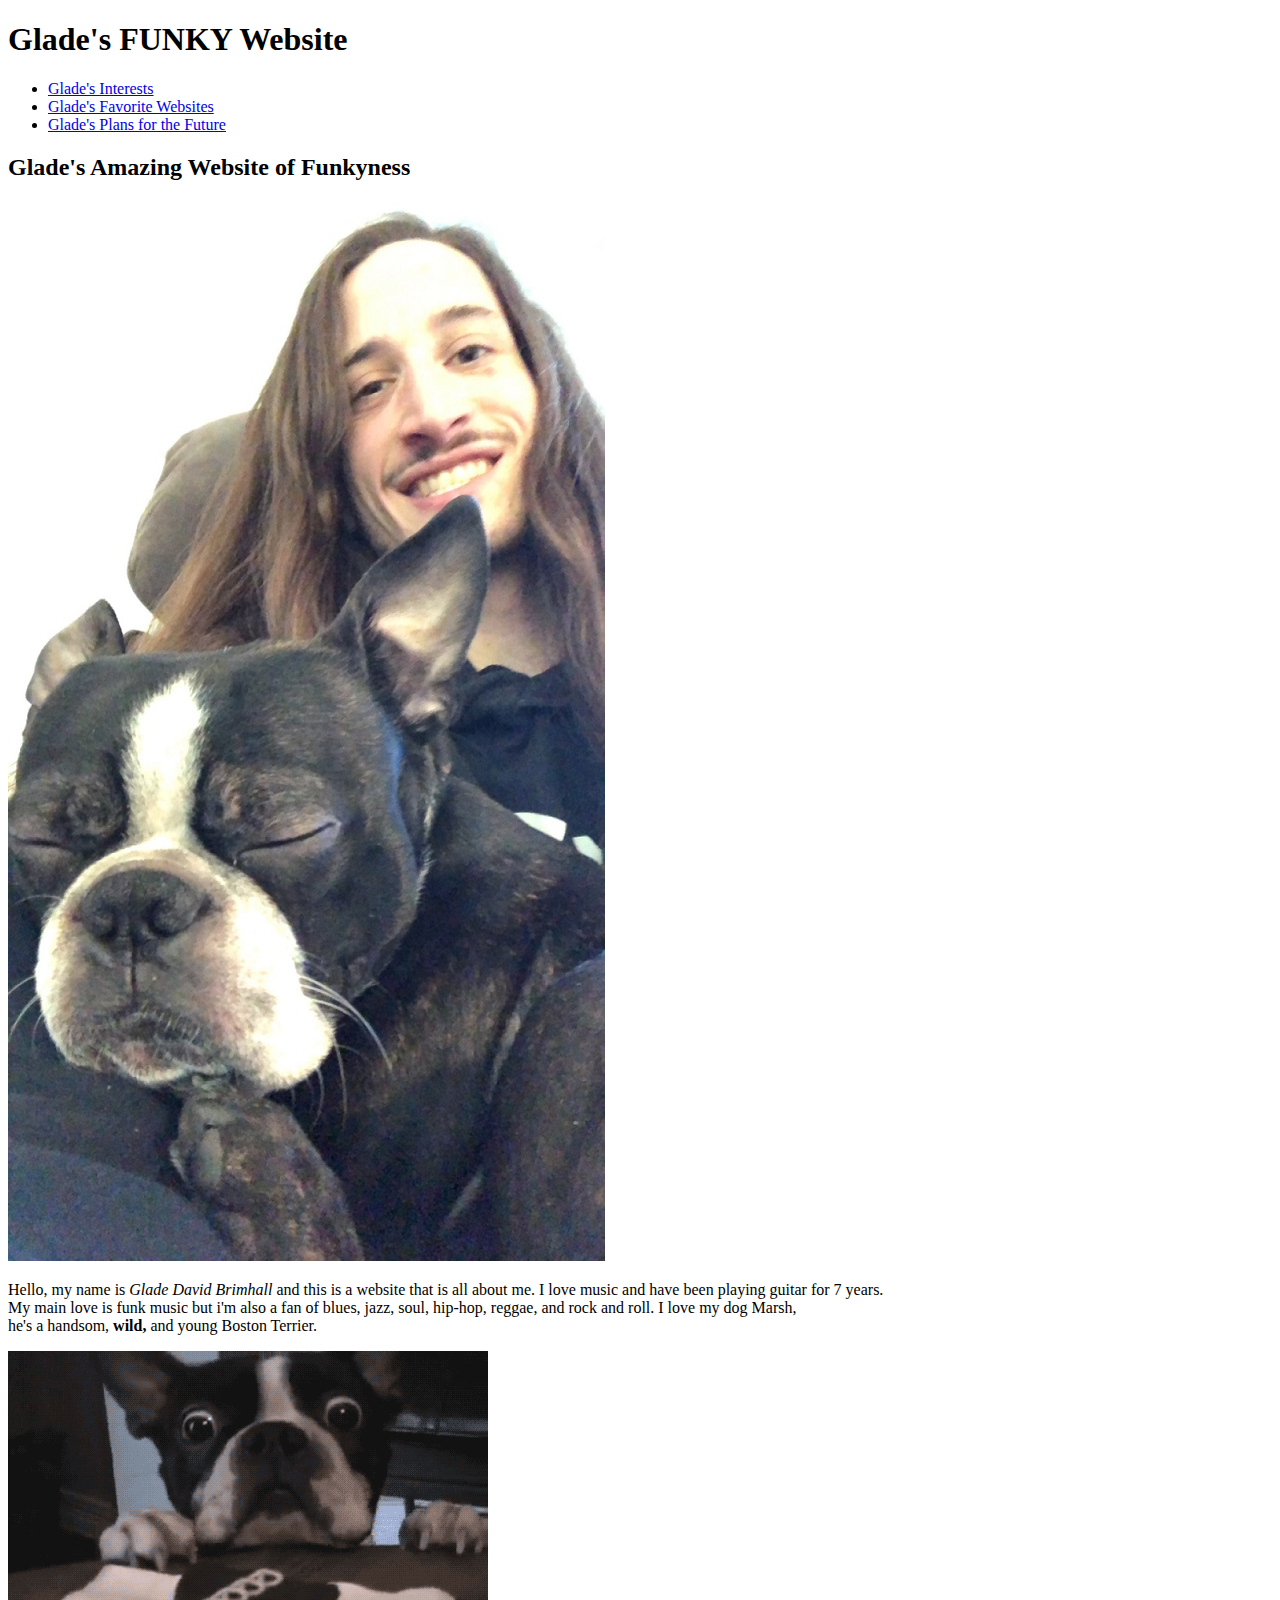
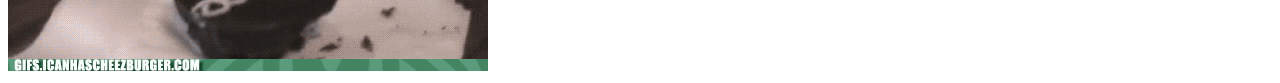
==== index.html @ 8474b5cd "added a gif to index.html" ====
<!DOCTYPE html>
<html>
<head>
    <title>Glade Brimhall's Live Web Page</title>
</head>
<body>
   <section title="Main-Header">
       

   </section>
   
   <section>
       
       <div title="Glade's Info">
            <h1>Glade's FUNKY Website</h1>
       
       </div>
       <div title="List of links to the rest of my site">
            <ul>
                    <li>
                            <a href="about.html">Glade's Interests</a>
                    </li>

                        <li>
                                <a href="./favsites.html">Glade's Favorite Websites</a>
                        </li>
                        <li>
                                <a href="./future.html">Glade's Plans for the Future</a>
                        </li>
                    </ul>
                </div>
        <div>        
           <h2>Glade's Amazing Website of Funkyness</h2>
           <img src="./assets/images/me n marsh.JPG"
           title="Me and my dawg" 
           alt="boston terrier, dog, legend, Marsh"/>
           <p>Hello, my name is <em>Glade David Brimhall</em> and this is a website that is all about me.
                I love music and have been playing guitar for 7 years.<br> My main love is funk music
                but i'm also a fan of blues, jazz, soul, hip-hop, reggae, and rock and roll. I love my dog Marsh,<br> he's a handsom, <strong>wild,</strong> and young Boston Terrier.
            </p>
             
       </div>

   </section>
   <secton>
       <img src="assets/images/boston gif.gif"
       title="Boston Terrier gif"
       alt="dog, boston terrier, cupcake"/>
   </secton>
</body>
</html>
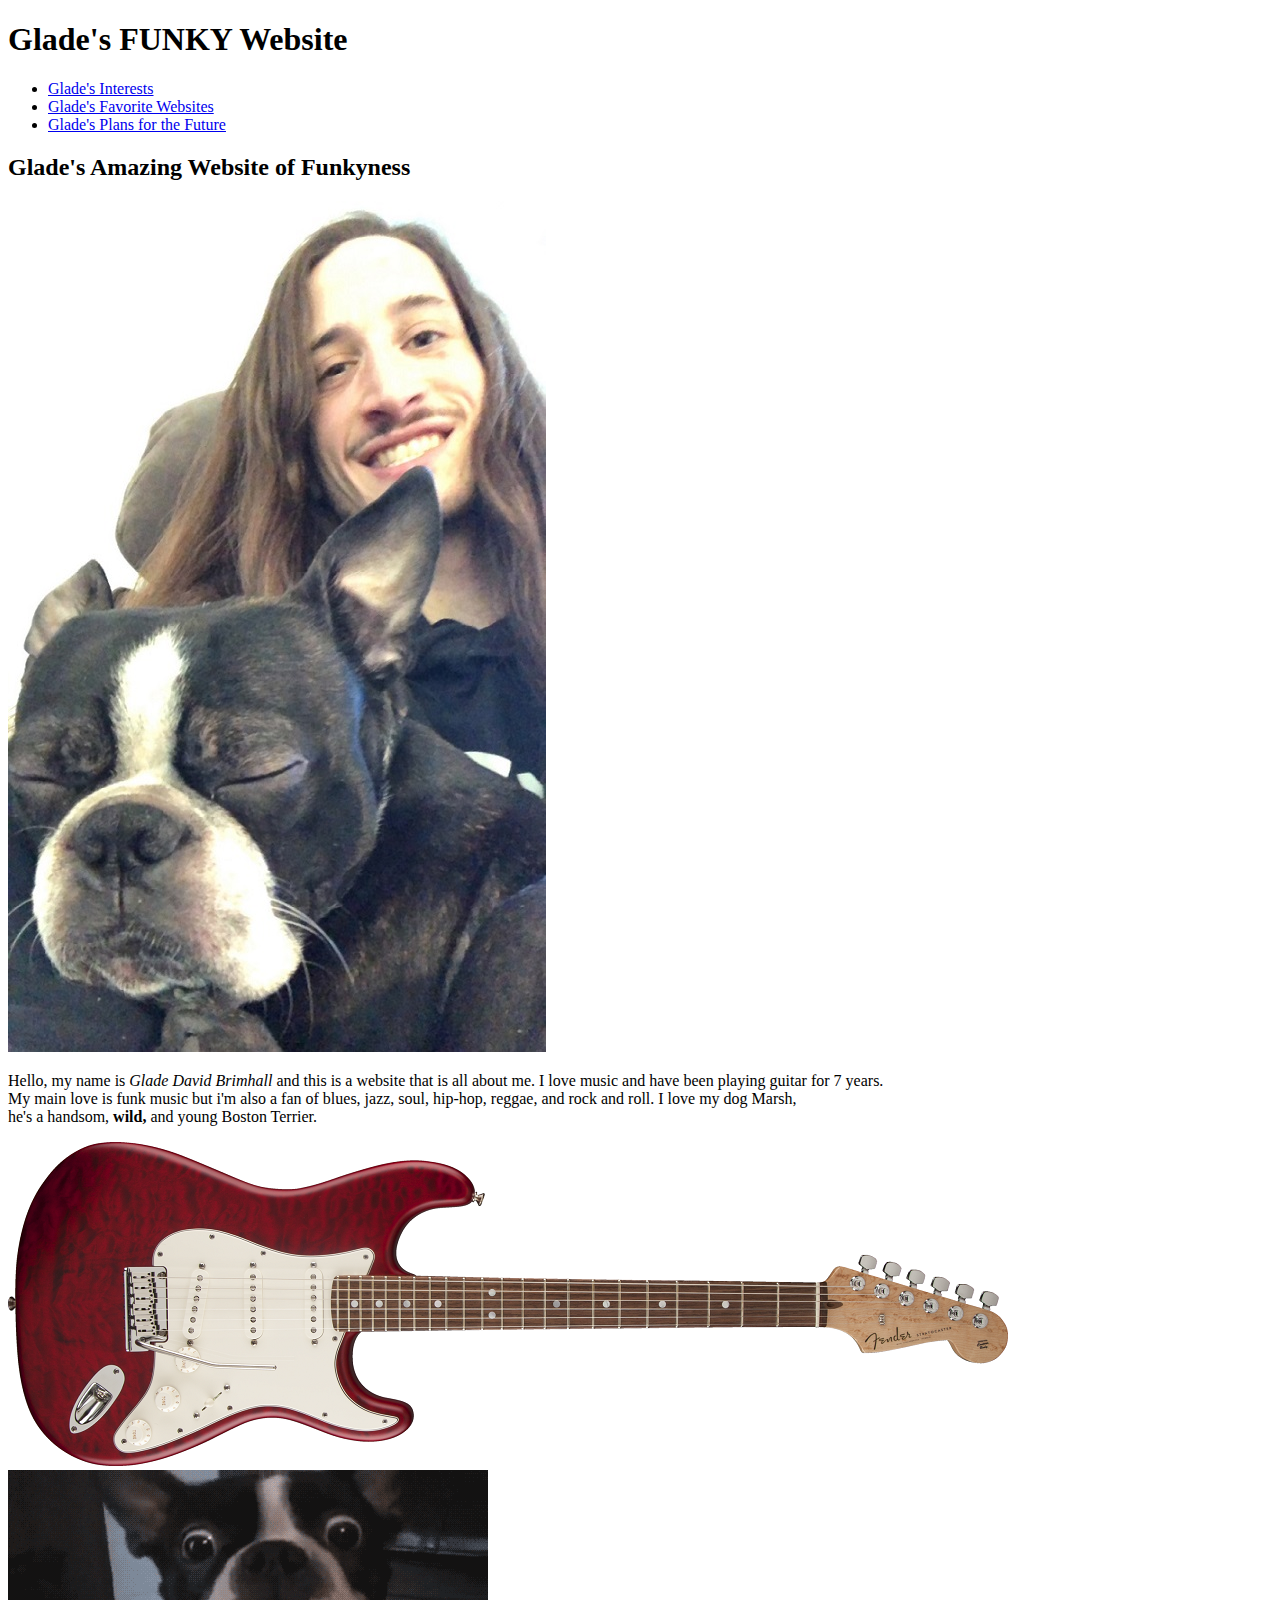
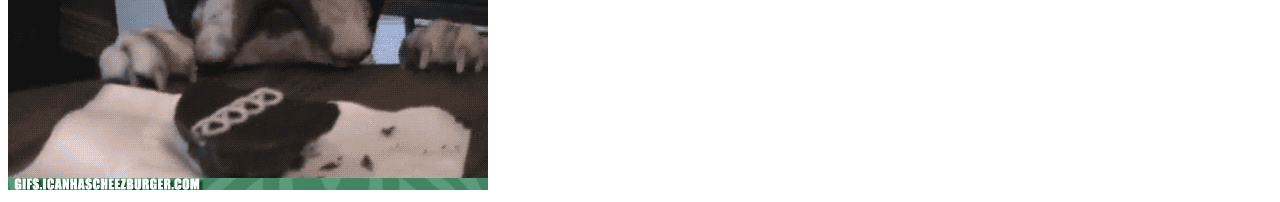
==== commit c61fcb59: "added directoryt to all .html files linking them together for easy navigation, added UL of favorte w" ====
--- a/index.html
+++ b/index.html
@@ -38,7 +38,9 @@
                 I love music and have been playing guitar for 7 years.<br> My main love is funk music
                 but i'm also a fan of blues, jazz, soul, hip-hop, reggae, and rock and roll. I love my dog Marsh,<br> he's a handsom, <strong>wild,</strong> and young Boston Terrier.
             </p>
-             
+             <img src="assets/images/fender guitarPNG.png"
+             title="Fender Stratocaster"
+             alt="guitar, fender, stratocaster"/>
        </div>
 
    </section>
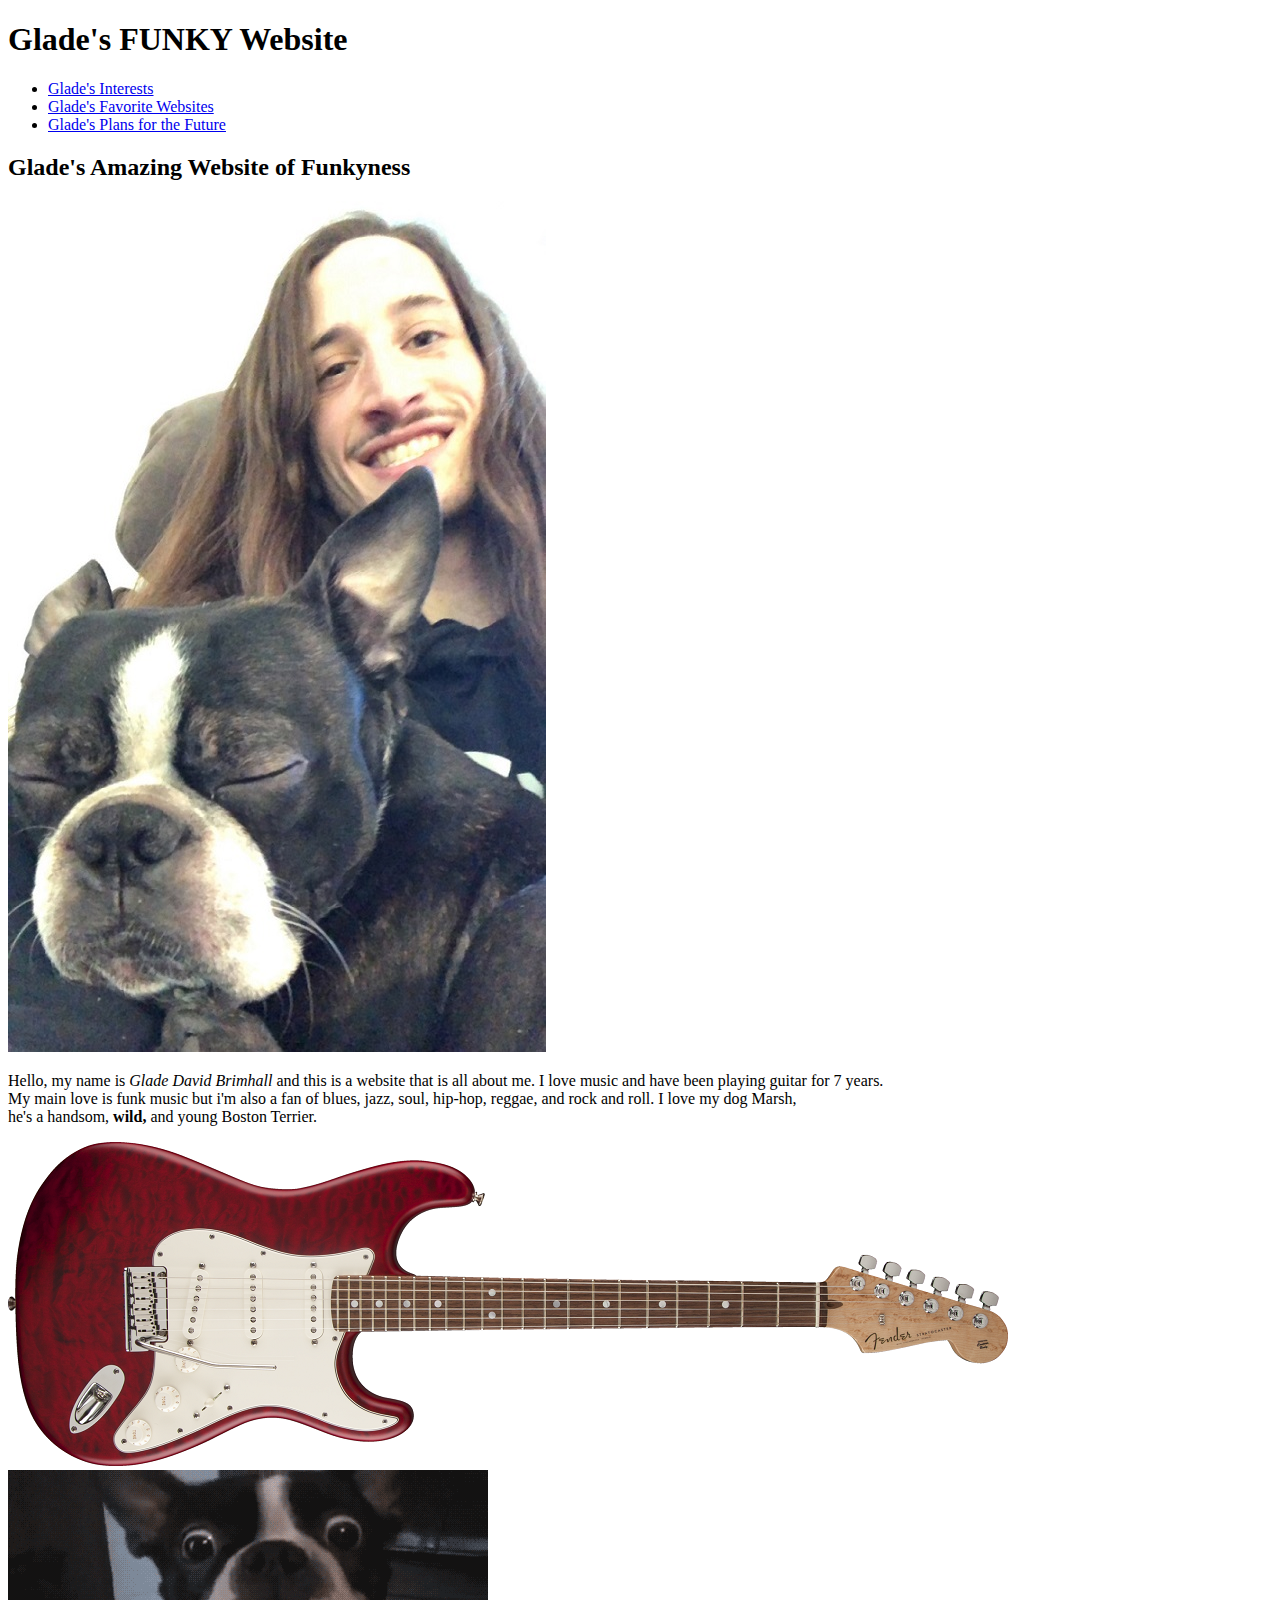
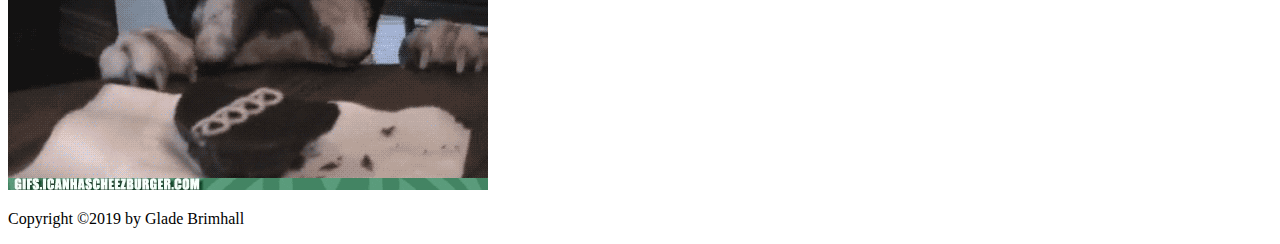
==== commit d72ba16f: "added footer with copywrite info to all .html flies" ====
--- a/index.html
+++ b/index.html
@@ -49,5 +49,8 @@
        title="Boston Terrier gif"
        alt="dog, boston terrier, cupcake"/>
    </secton>
+   <footer>
+        <p>Copyright ©2019 by Glade Brimhall</p>
+   </footer>
 </body>
 </html>
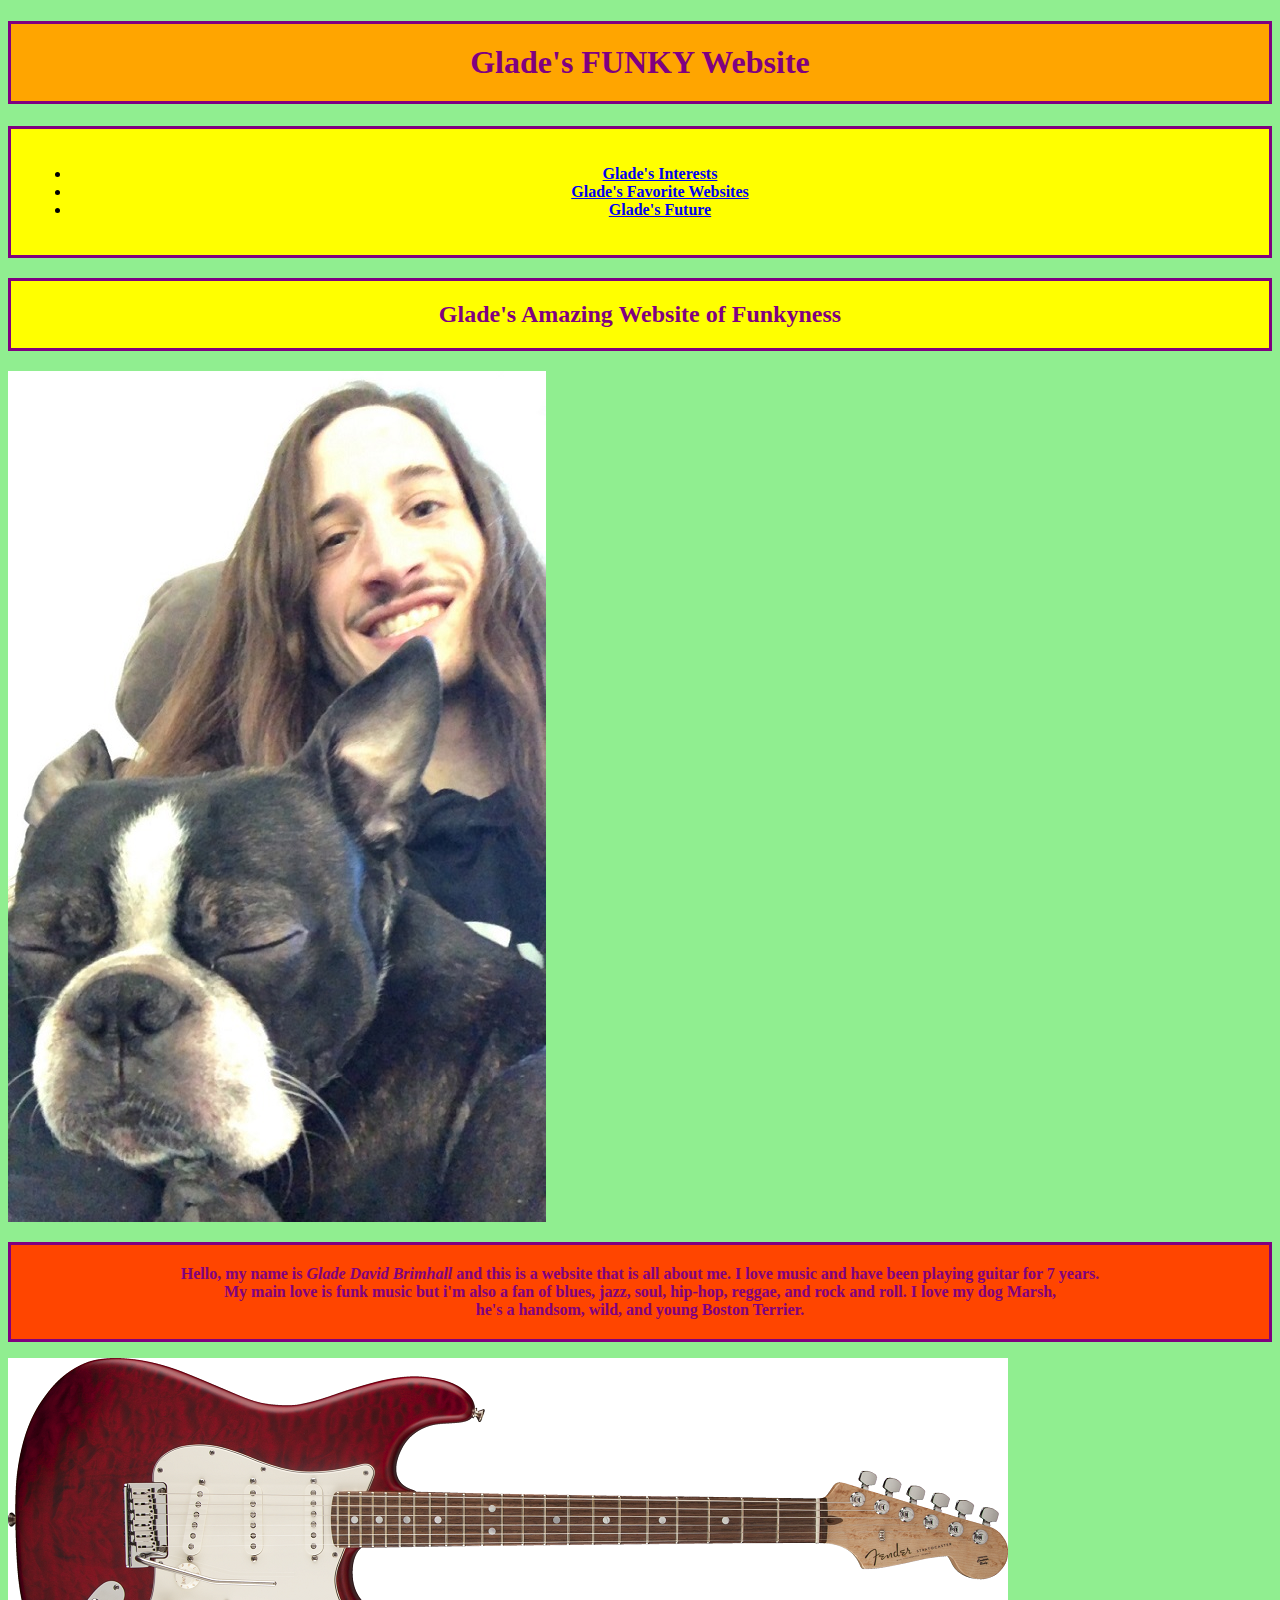
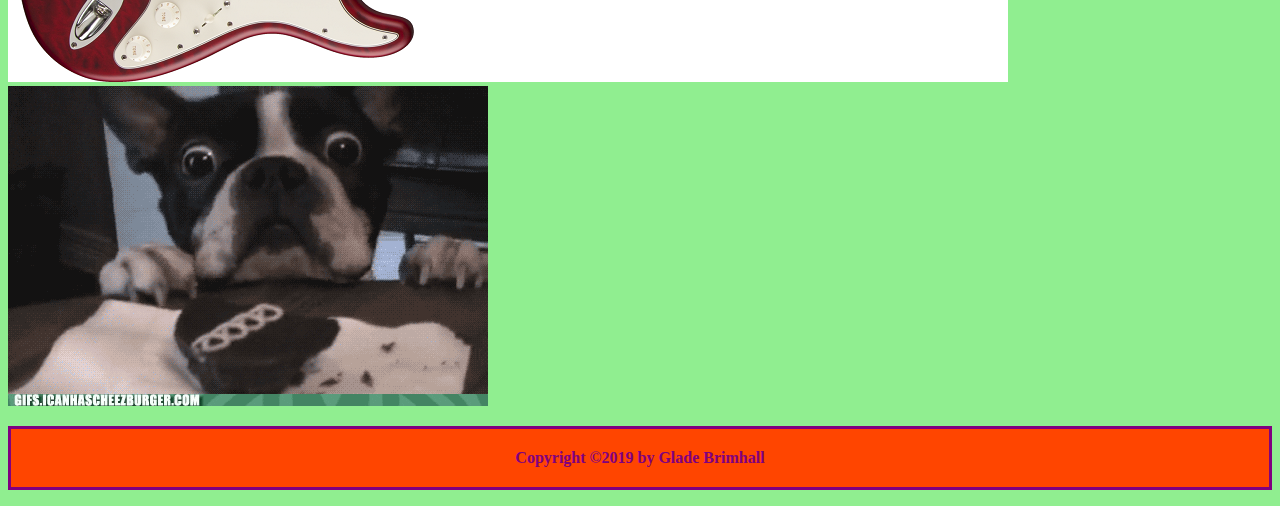
==== commit 29a6f83d: "added main.css and have been updating the style of my page, also edited some of the text on the .htm" ====
--- a/index.html
+++ b/index.html
@@ -2,6 +2,8 @@
 <html>
 <head>
     <title>Glade Brimhall's Live Web Page</title>
+    <link rel="stylesheet" href="./main.css"/>
+
 </head>
 <body>
    <section title="Main-Header">
@@ -12,10 +14,10 @@
    <section>
        
        <div title="Glade's Info">
-            <h1>Glade's FUNKY Website</h1>
+            <h1>Glade's <strong>FUNKY Website<strong></h1>
        
        </div>
-       <div title="List of links to the rest of my site">
+       <div class="Directory1" title="Directory">
             <ul>
                     <li>
                             <a href="about.html">Glade's Interests</a>
@@ -25,13 +27,13 @@
                                 <a href="./favsites.html">Glade's Favorite Websites</a>
                         </li>
                         <li>
-                                <a href="./future.html">Glade's Plans for the Future</a>
+                                <a href="./future.html">Glade's Future</a>
                         </li>
                     </ul>
                 </div>
         <div>        
            <h2>Glade's Amazing Website of Funkyness</h2>
-           <img src="./assets/images/me n marsh.JPG"
+          <img src="./assets/images/me n marsh.JPG"
            title="Me and my dawg" 
            alt="boston terrier, dog, legend, Marsh"/>
            <p>Hello, my name is <em>Glade David Brimhall</em> and this is a website that is all about me.
--- a/main.css
+++ b/main.css
@@ -0,0 +1,82 @@
+h1 
+  {
+      border-style: solid;
+      border-color: purple;
+      Background-color: orange;
+      color: purple;
+      padding: 20px;
+      text-align: center;
+  }
+
+h2
+  {
+      border-style: solid;
+      border-color: purple;
+      Background-color: yellow;
+      color: purple;
+      padding: 20px;
+      text-align: center;
+  }
+
+h3 
+  {
+      border-style: solid;
+      border-color: purple;
+      Background-color: orange;
+      color: purple;
+      padding: 20px;
+      text-align: center;
+  }
+p
+  {
+      border-style: solid;
+      border-color: purple;
+      background-color: orangered;
+      color: purple;
+      padding: 20px;
+      text-align: center;
+     
+  }
+li.Directory1
+   {
+       color: orange;
+   }
+
+
+.Directory1 
+  { 
+    border-style: solid;
+    border-color: purple;
+    background-color: yellow;
+    padding: 20px;
+    text-align: center;
+    position: center;
+    
+  }
+
+table, th, td 
+   {
+     border: 3px solid purple;
+     border-collapse: collapse;
+     position: center;
+    padding: 10px;
+
+   }
+
+
+body 
+   {
+     background-color: lightgreen
+     
+
+
+   }   
+
+  .interests-table {
+      background-color: orange;
+      color: purple;
+      border-style: solid;
+      border-color: purple;
+      padding: 20px;
+      text-align: center;
+  }
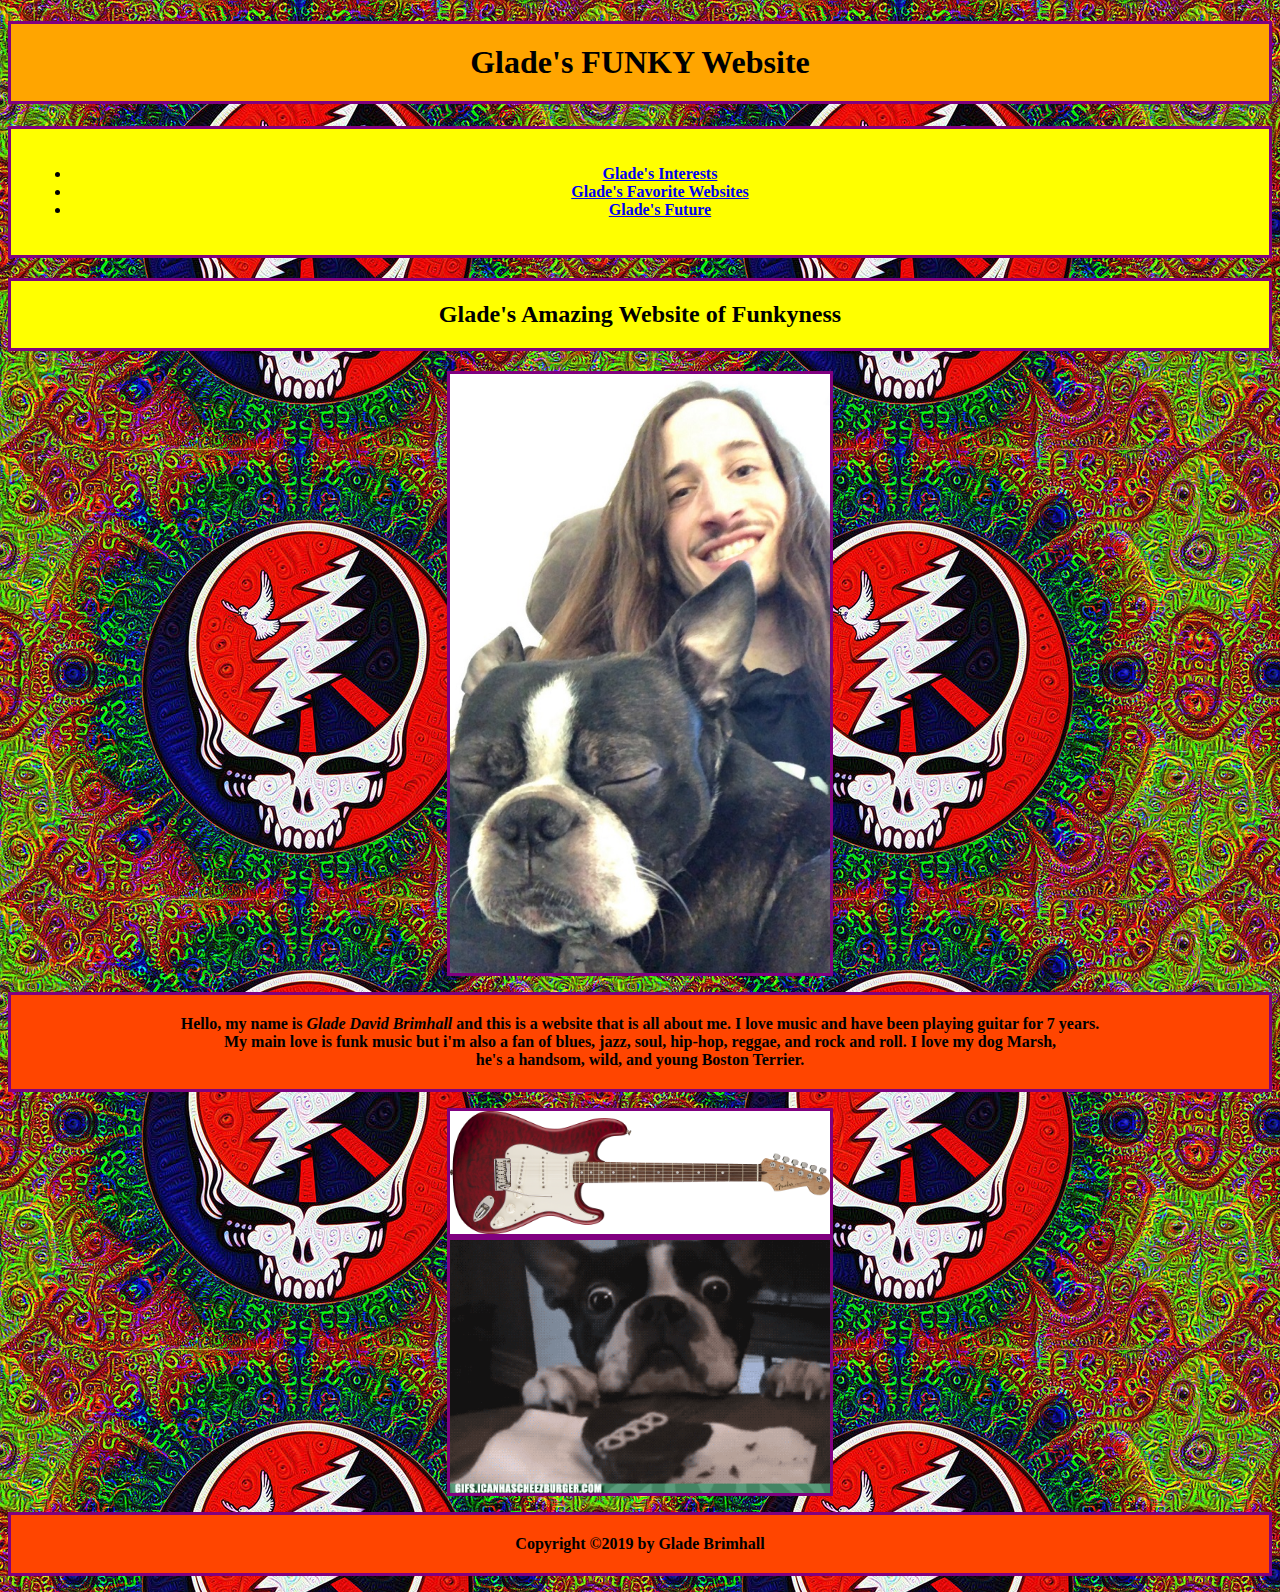
==== commit 91a05745: "edited photo sizes. changed some text in .html, and experimented with css." ====
--- a/index.html
+++ b/index.html
@@ -33,21 +33,21 @@
                 </div>
         <div>        
            <h2>Glade's Amazing Website of Funkyness</h2>
-          <img src="./assets/images/me n marsh.JPG"
+          <img class="main-screen" src="./assets/images/me n marsh.JPG"
            title="Me and my dawg" 
            alt="boston terrier, dog, legend, Marsh"/>
            <p>Hello, my name is <em>Glade David Brimhall</em> and this is a website that is all about me.
                 I love music and have been playing guitar for 7 years.<br> My main love is funk music
                 but i'm also a fan of blues, jazz, soul, hip-hop, reggae, and rock and roll. I love my dog Marsh,<br> he's a handsom, <strong>wild,</strong> and young Boston Terrier.
             </p>
-             <img src="assets/images/fender guitarPNG.png"
+             <img class="main-screen" src="assets/images/fender guitarPNG.png"
              title="Fender Stratocaster"
              alt="guitar, fender, stratocaster"/>
        </div>
 
    </section>
    <secton>
-       <img src="assets/images/boston gif.gif"
+       <img class="main-screen" src="assets/images/boston gif.gif"
        title="Boston Terrier gif"
        alt="dog, boston terrier, cupcake"/>
    </secton>
--- a/main.css
+++ b/main.css
@@ -3,9 +3,10 @@
       border-style: solid;
       border-color: purple;
       Background-color: orange;
-      color: purple;
       padding: 20px;
       text-align: center;
+      
+      
   }
 
 h2
@@ -13,7 +14,6 @@
       border-style: solid;
       border-color: purple;
       Background-color: yellow;
-      color: purple;
       padding: 20px;
       text-align: center;
   }
@@ -23,7 +23,6 @@
       border-style: solid;
       border-color: purple;
       Background-color: orange;
-      color: purple;
       padding: 20px;
       text-align: center;
   }
@@ -32,16 +31,10 @@
       border-style: solid;
       border-color: purple;
       background-color: orangered;
-      color: purple;
       padding: 20px;
       text-align: center;
      
   }
-li.Directory1
-   {
-       color: orange;
-   }
-
 
 .Directory1 
   { 
@@ -62,21 +55,55 @@
     padding: 10px;
 
    }
+ 
 
+img.main-screen
+   {
+    display: block;
+    margin-left: auto;
+    margin-right: auto;
+    width: 30%;
+     border: 3px solid purple;
 
-body 
-   {
-     background-color: lightgreen
+   }
+
+img 
+    {
+     margin-left: auto;
+     margin-right: auto;
+     border: solid 3px purple;
+    
+
+    }   
+
+body
+    {
+   
+    background-image: url(./assets/images/grateful-dead-bill-cannon.jpg)
      
 
 
    }   
 
-  .interests-table {
+.interests-table {
       background-color: orange;
-      color: purple;
       border-style: solid;
       border-color: purple;
       padding: 20px;
       text-align: center;
   }
+
+ol 
+   {
+    Background-color: yellow;
+    border: solid 3px purple;
+    position: center;
+    padding: 20px;
+
+   }
+
+li  
+   {
+    position: center;
+
+   }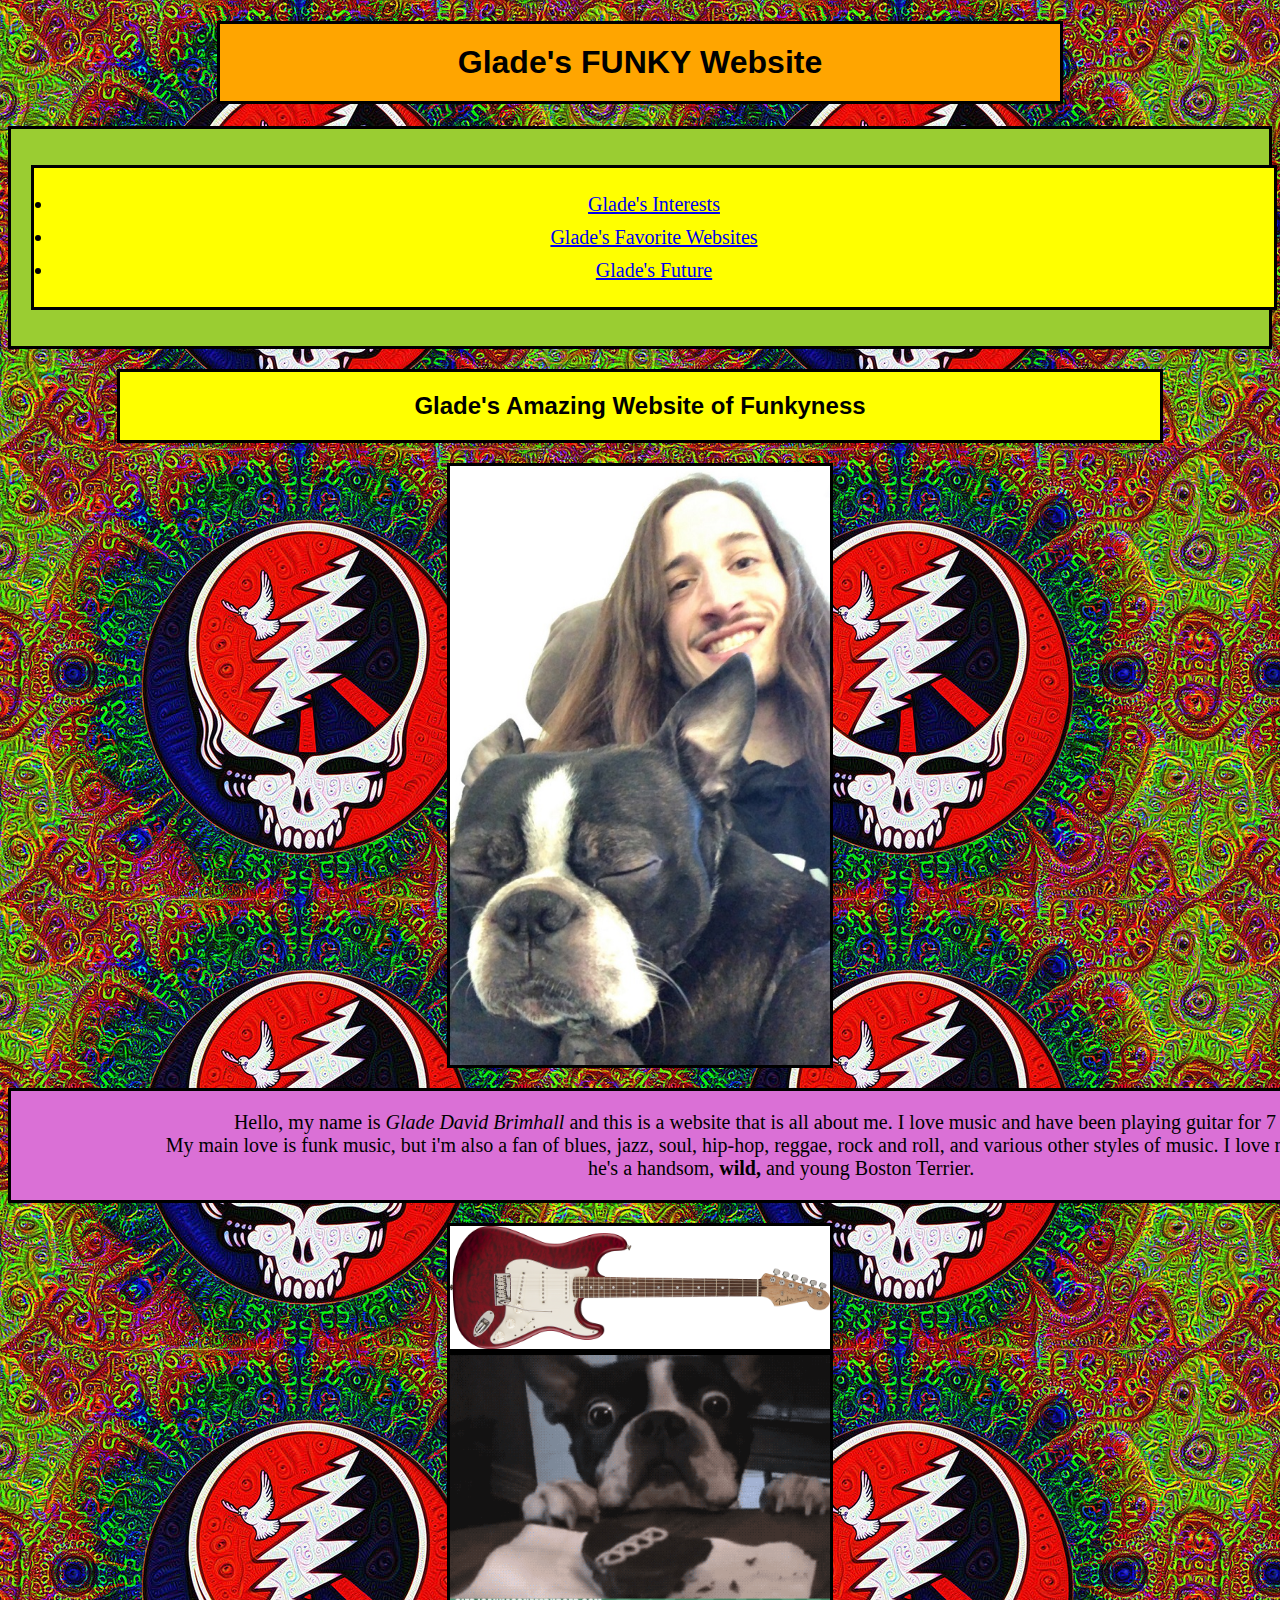
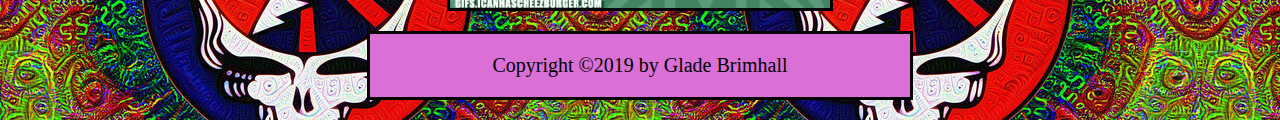
==== commit abdf5375: "tweaked things on every file experimenting with CSS." ====
--- a/index.html
+++ b/index.html
@@ -6,15 +6,11 @@
 
 </head>
 <body>
-   <section title="Main-Header">
-       
-
-   </section>
    
    <section>
        
-       <div title="Glade's Info">
-            <h1>Glade's <strong>FUNKY Website<strong></h1>
+       <div class="main-header" title="Glade's-Info">
+            <h1>Glade's <strong>FUNKY</strong> Website</h1>
        
        </div>
        <div class="Directory1" title="Directory">
@@ -37,8 +33,8 @@
            title="Me and my dawg" 
            alt="boston terrier, dog, legend, Marsh"/>
            <p>Hello, my name is <em>Glade David Brimhall</em> and this is a website that is all about me.
-                I love music and have been playing guitar for 7 years.<br> My main love is funk music
-                but i'm also a fan of blues, jazz, soul, hip-hop, reggae, and rock and roll. I love my dog Marsh,<br> he's a handsom, <strong>wild,</strong> and young Boston Terrier.
+                I love music and have been playing guitar for 7 years.<br> My main love is funk music,
+                but i'm also a fan of blues, jazz, soul, hip-hop, reggae, rock and roll, and various other styles of music. I love my dog Marsh,<br> he's a handsom, <strong>wild,</strong> and young Boston Terrier.
             </p>
              <img class="main-screen" src="assets/images/fender guitarPNG.png"
              title="Fender Stratocaster"
@@ -52,7 +48,7 @@
        alt="dog, boston terrier, cupcake"/>
    </secton>
    <footer>
-        <p>Copyright ©2019 by Glade Brimhall</p>
+        <p class="copywrite-footer">Copyright ©2019 by Glade Brimhall</p>
    </footer>
 </body>
 </html>
--- a/main.css
+++ b/main.css
@@ -1,10 +1,15 @@
 h1 
   {
       border-style: solid;
-      border-color: purple;
+      border-color: black;
       Background-color: orange;
       padding: 20px;
       text-align: center;
+      font-family: 'Franklin Gothic Medium', 'Arial Narrow', Arial, sans-serif;
+      display: block;
+      margin-left: auto;
+      margin-right: auto;
+      width: 800px;
       
       
   }
@@ -12,35 +17,50 @@
 h2
   {
       border-style: solid;
-      border-color: purple;
+      border-color: Black;
       Background-color: yellow;
       padding: 20px;
       text-align: center;
+      font-family: 'Franklin Gothic Medium', 'Arial Narrow', Arial, sans-serif;
+      display: block;
+      margin-left: auto;
+      margin-right: auto;
+      width: 1000px;
   }
 
 h3 
   {
       border-style: solid;
-      border-color: purple;
+      border-color: black;
       Background-color: orange;
       padding: 20px;
       text-align: center;
+      font-family: 'Franklin Gothic Medium', 'Arial Narrow', Arial, sans-serif;
+      display: block;
+      margin-left: auto;
+      margin-right: auto;
+      width: 800px;
   }
 p
   {
       border-style: solid;
-      border-color: purple;
-      background-color: orangered;
+      border-color: black;
+      background-color: orchid;
       padding: 20px;
       text-align: center;
+      font-size: 20px;
+      display: block;
+      margin-left: auto;
+      margin-right: auto;
+      width: 1500px;
      
   }
 
 .Directory1 
   { 
     border-style: solid;
-    border-color: purple;
-    background-color: yellow;
+    border-color: black;
+    background-color: yellowgreen;
     padding: 20px;
     text-align: center;
     position: center;
@@ -49,11 +69,11 @@
 
 table, th, td 
    {
-     border: 3px solid purple;
+     border: 3px solid black;
      border-collapse: collapse;
      position: center;
     padding: 10px;
-
+ 
    }
  
 
@@ -63,15 +83,18 @@
     margin-left: auto;
     margin-right: auto;
     width: 30%;
-     border: 3px solid purple;
+     border: 3px solid black;
 
    }
 
 img 
     {
+     display: block;
      margin-left: auto;
      margin-right: auto;
-     border: solid 3px purple;
+     border: solid 3px black;
+     padding-left: auto;
+     padding-right: auto;
     
 
     }   
@@ -88,22 +111,55 @@
 .interests-table {
       background-color: orange;
       border-style: solid;
-      border-color: purple;
+      border-color: black;
       padding: 20px;
       text-align: center;
-  }
+   }
 
 ol 
    {
     Background-color: yellow;
-    border: solid 3px purple;
-    position: center;
+    border: solid 3px black;
     padding: 20px;
-
+    text-align: center;
+    display: block; 
+    margin-left: auto;
+    margin-right: auto;
+    width: 1200px;
+    
    }
 
-li  
+li 
+    {
+    padding: 5px;
+    font-size: 20px;
+
+
+    }
+
+p.copywrite-footer
+    {
+        border-style: solid;
+        border-color: black;
+        background-color: orchid;
+        padding: 20px;
+        text-align: center;
+        font-size: 20px;
+        display: block;
+        margin-left: auto;
+        margin-right: auto;
+        width: 500px;
+       
+    }
+
+ul 
    {
-    position: center;
-
+    Background-color: yellow;
+    border: solid 3px black;
+    padding: 20px;
+    text-align: center;
+    display: block; 
+    margin-left: auto;
+    margin-right: auto;
+    width: 1200px;
    }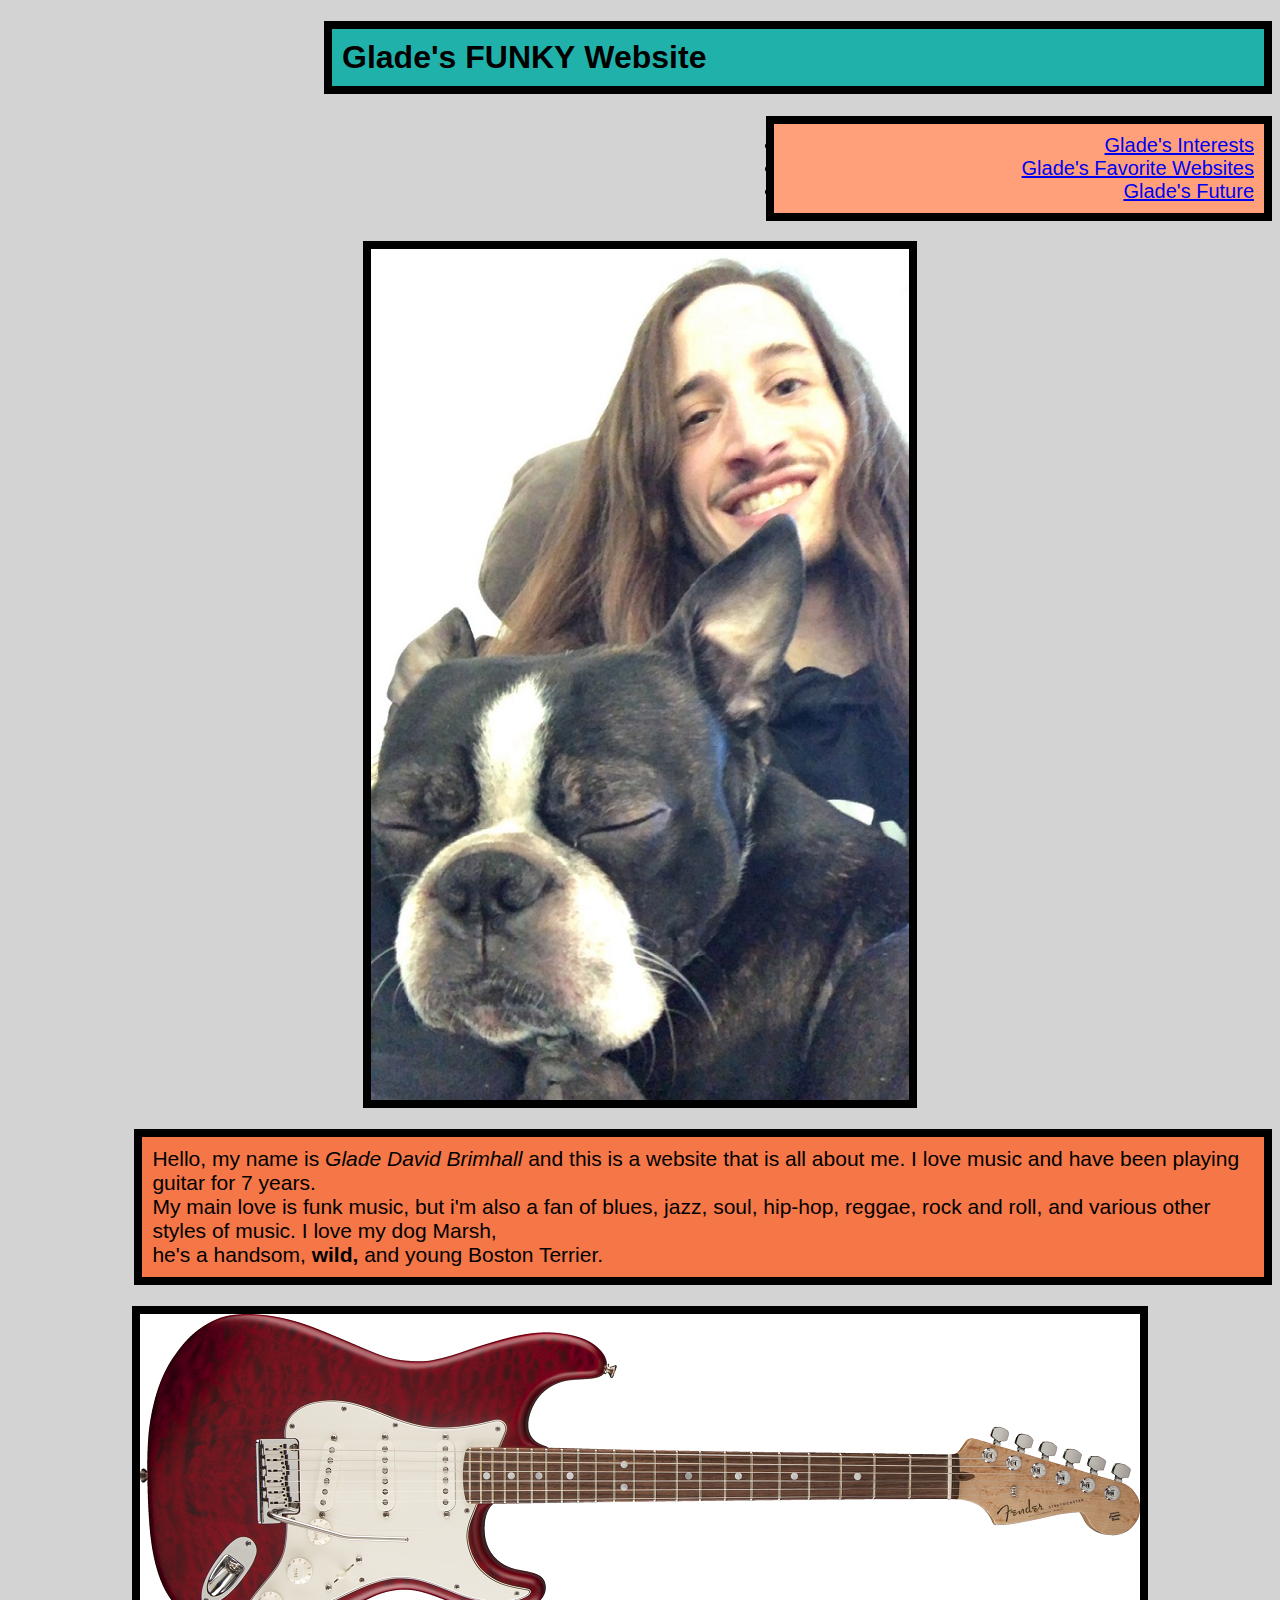
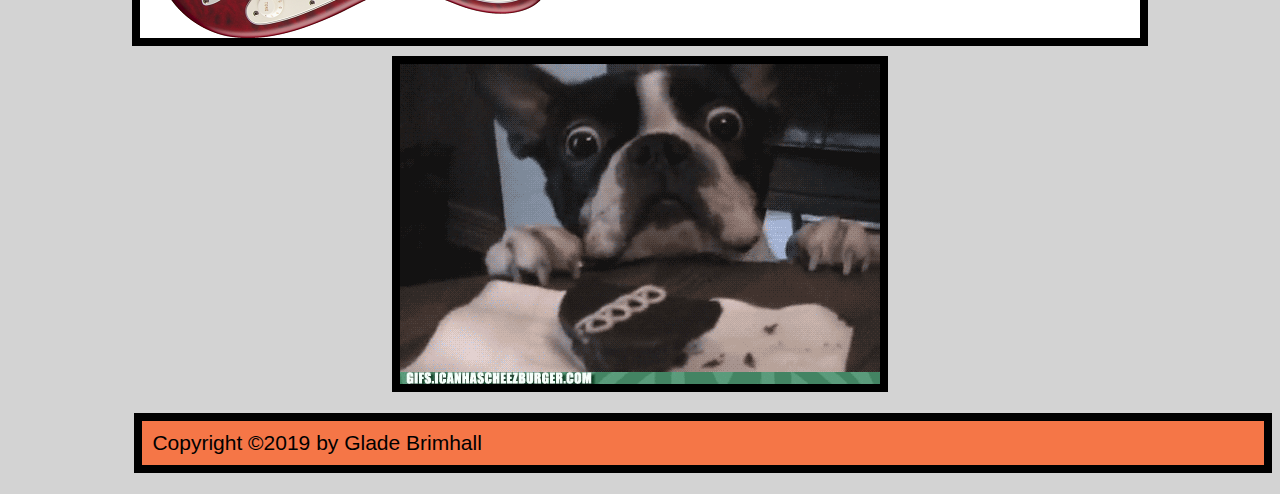
==== commit eb84a40c: "made main2.css" ====
--- a/index.html
+++ b/index.html
@@ -2,7 +2,7 @@
 <html>
 <head>
     <title>Glade Brimhall's Live Web Page</title>
-    <link rel="stylesheet" href="./main.css"/>
+    <link rel="stylesheet" href="./main2.css"/>
 
 </head>
 <body>
@@ -28,7 +28,7 @@
                     </ul>
                 </div>
         <div>        
-           <h2>Glade's Amazing Website of Funkyness</h2>
+           
           <img class="main-screen" src="./assets/images/me n marsh.JPG"
            title="Me and my dawg" 
            alt="boston terrier, dog, legend, Marsh"/>
--- a/main2.css
+++ b/main2.css
@@ -0,0 +1,107 @@
+h1 
+  
+  {
+     border: 8px solid black;
+     padding: 10px;
+     margin-left: 25%;
+     font-family: sans-serif;
+    background-color: lightseagreen;
+
+  }
+
+h2
+  {
+    border: 8px solid black;
+    padding: 10px;
+    margin-left: 25%;
+    background-color: lightsalmon;
+    font-family: sans-serif;
+    font-size: 25px;
+
+  }  
+
+h3
+  {
+    border: 8px solid black;
+    padding: 10px;
+    margin-left: 35%;
+    background-color: lightgreen;
+    font-family: sans-serif;
+
+  } 
+p
+  {
+    border: 8px solid black;
+    padding: 10px;
+    margin-left: 10%;
+    background-color: rgb(245, 118, 71);
+    font-size: 21px;
+    font-family: sans-serif;
+
+  }  
+
+body
+  {
+     background-color: lightgray;
+
+  }
+
+ul
+  {
+     border: 8px solid black;
+     padding: 10px;
+     font-size: 20px;
+     background-color: lightsalmon;
+     margin-left: 60%;
+     text-align: right;
+     font-family: sans-serif;
+  }
+
+ol
+  {
+     border: 8px solid black;
+     padding: 10px;
+     font-size: 20px;
+     background-color: lightseagreen;
+     margin-right: 30%;
+     margin-left: 30%;
+     text-align: right;
+     font-family: sans-serif;
+  }  
+
+img
+   {
+     border: 8px solid black;
+     margin-left: auto;
+     margin-right: auto;
+     display: block;
+     margin-top: 10px;
+    
+
+   }  
+table 
+    {
+   border: 8px solid black;
+   border-collapse: collapse;  
+   padding: 10px; 
+
+    }
+th  
+   {
+    border: solid 3px black;
+    padding: 5px;
+    background-color: lightgreen;
+    font-family: sans-serif;
+
+   }    
+
+td 
+     {
+     border-right: solid 3px black;  
+     border-bottom: solid 3px black;  
+     padding: 5px;
+     background-color: lightseagreen;
+     font-size: 20px;
+     font-family: sans-serif;
+
+     }  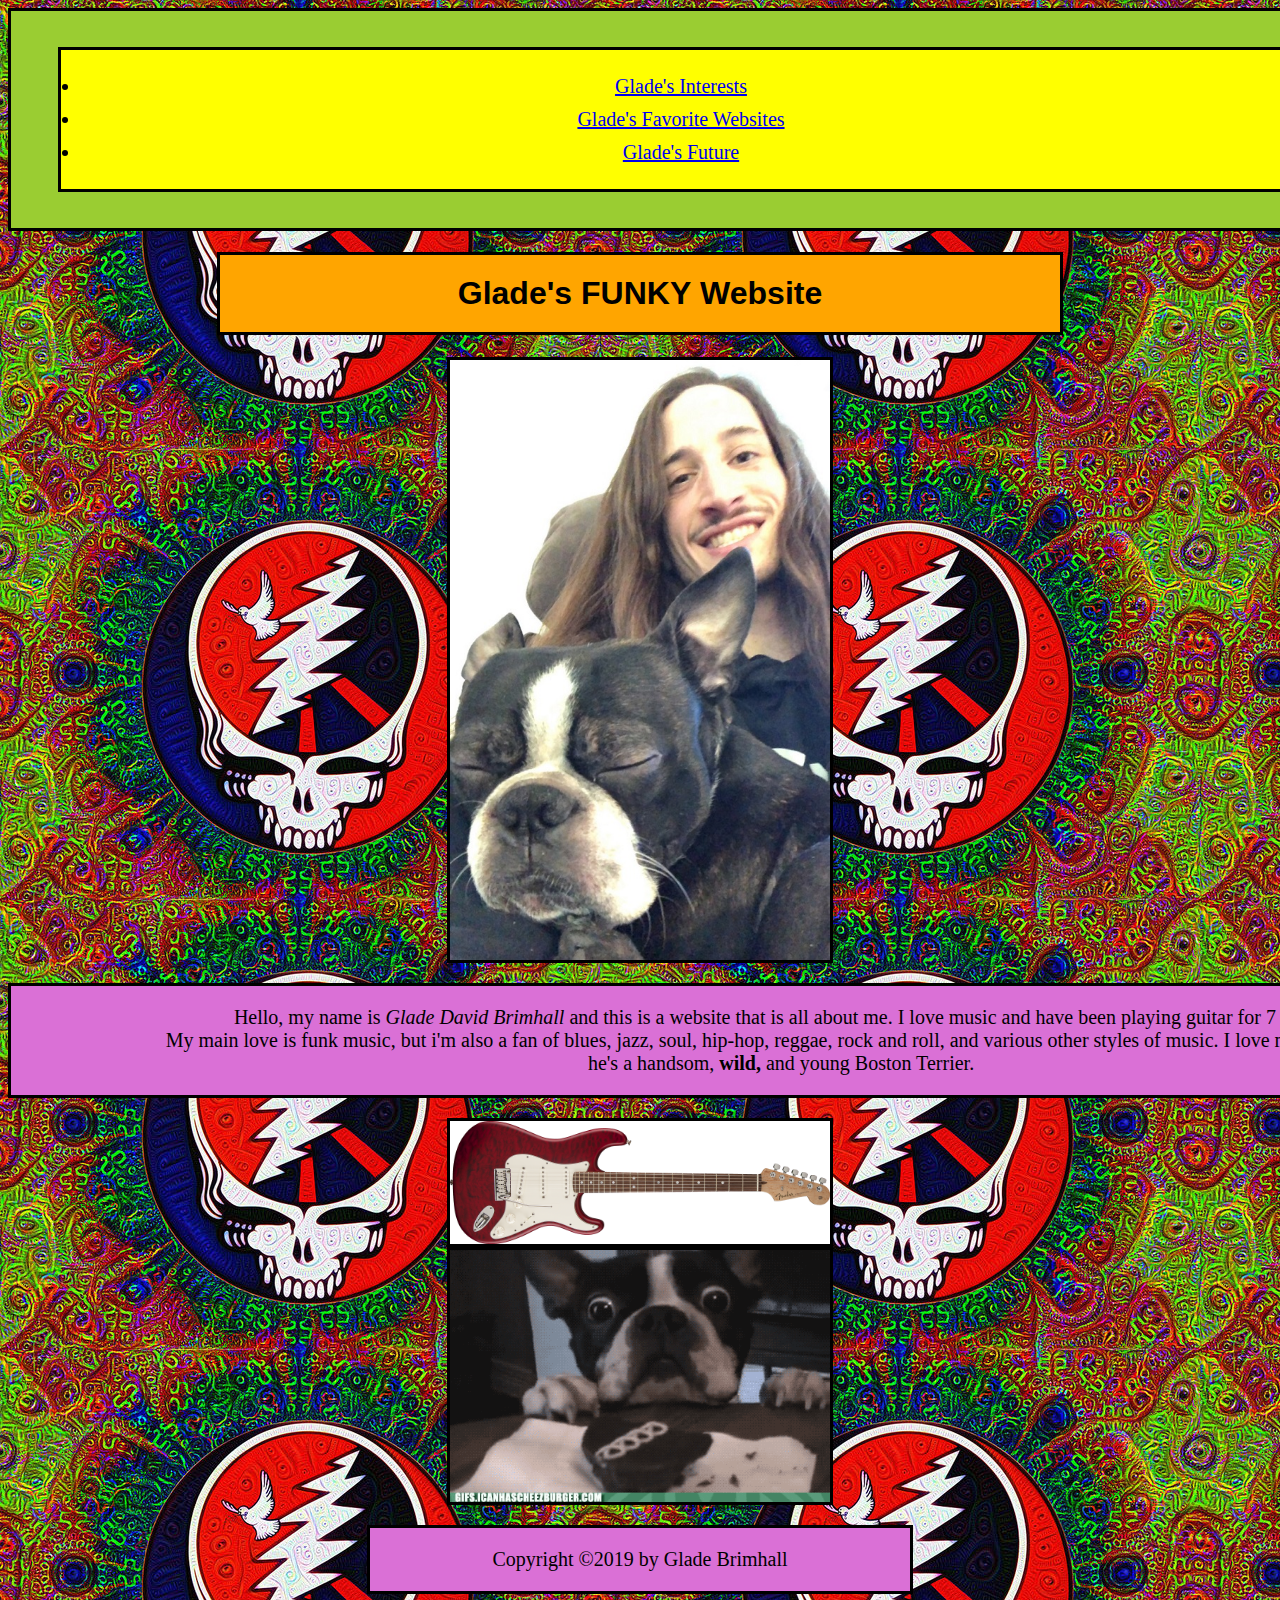
==== commit 758f575b: "experimenting with main.ccs and main2.css to make the pages look better and are more user friendly" ====
--- a/index.html
+++ b/index.html
@@ -2,17 +2,14 @@
 <html>
 <head>
     <title>Glade Brimhall's Live Web Page</title>
-    <link rel="stylesheet" href="./main2.css"/>
+    <link rel="stylesheet" href="./main.css"/>
 
 </head>
 <body>
    
    <section>
        
-       <div class="main-header" title="Glade's-Info">
-            <h1>Glade's <strong>FUNKY</strong> Website</h1>
        
-       </div>
        <div class="Directory1" title="Directory">
             <ul>
                     <li>
@@ -27,6 +24,10 @@
                         </li>
                     </ul>
                 </div>
+                <div class="main-header" title="Glade's-Info">
+                    <h1>Glade's <strong>FUNKY</strong> Website</h1>
+               
+               </div>
         <div>        
            
           <img class="main-screen" src="./assets/images/me n marsh.JPG"
--- a/main.css
+++ b/main.css
@@ -0,0 +1,175 @@
+h1 
+  {
+      border-style: solid;
+      border-color: black;
+      Background-color: orange;
+      padding: 20px;
+      text-align: center;
+      font-family: 'Franklin Gothic Medium', 'Arial Narrow', Arial, sans-serif;
+      display: block;
+      margin-left: auto;
+      margin-right: auto;
+      width: 800px;
+      
+      
+  }
+
+h2
+  {
+      border-style: solid;
+      border-color: Black;
+      Background-color: yellow;
+      padding: 20px;
+      text-align: center;
+      font-family: 'Franklin Gothic Medium', 'Arial Narrow', Arial, sans-serif;
+      display: block;
+      margin-left: auto;
+      margin-right: auto;
+      width: 1000px;
+  }
+
+h3 
+  {
+      border-style: solid;
+      border-color: black;
+      Background-color: orange;
+      padding: 20px;
+      text-align: center;
+      font-family: 'Franklin Gothic Medium', 'Arial Narrow', Arial, sans-serif;
+      display: block;
+      margin-left: auto;
+      margin-right: auto;
+      width: 800px;
+  }
+p
+  {
+      border-style: solid;
+      border-color: black;
+      background-color: orchid;
+      padding: 20px;
+      text-align: center;
+      font-size: 20px;
+      display: block;
+      margin-left: auto;
+      margin-right: auto;
+      width: 1500px;
+     
+  }
+
+.Directory1 
+  { 
+    border-style: solid;
+    border-color: black;
+    background-color: yellowgreen;
+    padding: 20px;
+    text-align: center;
+    position: center;
+    display: block;
+    margin-left: auto;
+    margin-right: auto;
+    width: 1300px;
+    
+  }
+
+table, th, td 
+   {
+     border: 3px solid black;
+     border-collapse: collapse;
+     position: center;
+    padding: 10px;
+ 
+   }
+ 
+
+img.main-screen
+   {
+    display: block;
+    margin-left: auto;
+    margin-right: auto;
+    width: 30%;
+     border: 3px solid black;
+
+   }
+
+img 
+    {
+     display: block;
+     margin-left: auto;
+     margin-right: auto;
+     border: solid 3px black;
+     padding-left: auto;
+     padding-right: auto;
+    
+    
+
+    }   
+
+body
+    {
+   
+    background-image: url(./assets/images/grateful-dead-bill-cannon.jpg)
+     
+
+
+   }   
+
+.interests-table {
+      background-color: orchid;
+      border-style: solid;
+      border-color: black;
+      padding: 20px;
+      text-align: center;
+      display: block;
+      margin-left: auto;
+      margin-right: auto;
+      width: 1000px;
+   }
+
+ol 
+   {
+    Background-color: yellow;
+    border: solid 3px black;
+    padding: 20px;
+    text-align: center;
+    display: block; 
+    margin-left: auto;
+    margin-right: auto;
+    width: 1200px;
+    
+   }
+
+li 
+    {
+    padding: 5px;
+    font-size: 20px;
+    color: black;
+
+
+    }
+
+p.copywrite-footer
+    {
+        border-style: solid;
+        border-color: black;
+        background-color: orchid;
+        padding: 20px;
+        text-align: center;
+        font-size: 20px;
+        display: block;
+        margin-left: auto;
+        margin-right: auto;
+        width: 500px;
+       
+    }
+
+ul 
+   {
+    Background-color: yellow;
+    border: solid 3px black;
+    padding: 20px;
+    text-align: center;
+    display: block; 
+    margin-left: auto;
+    margin-right: auto;
+    width: 1200px;
+   }